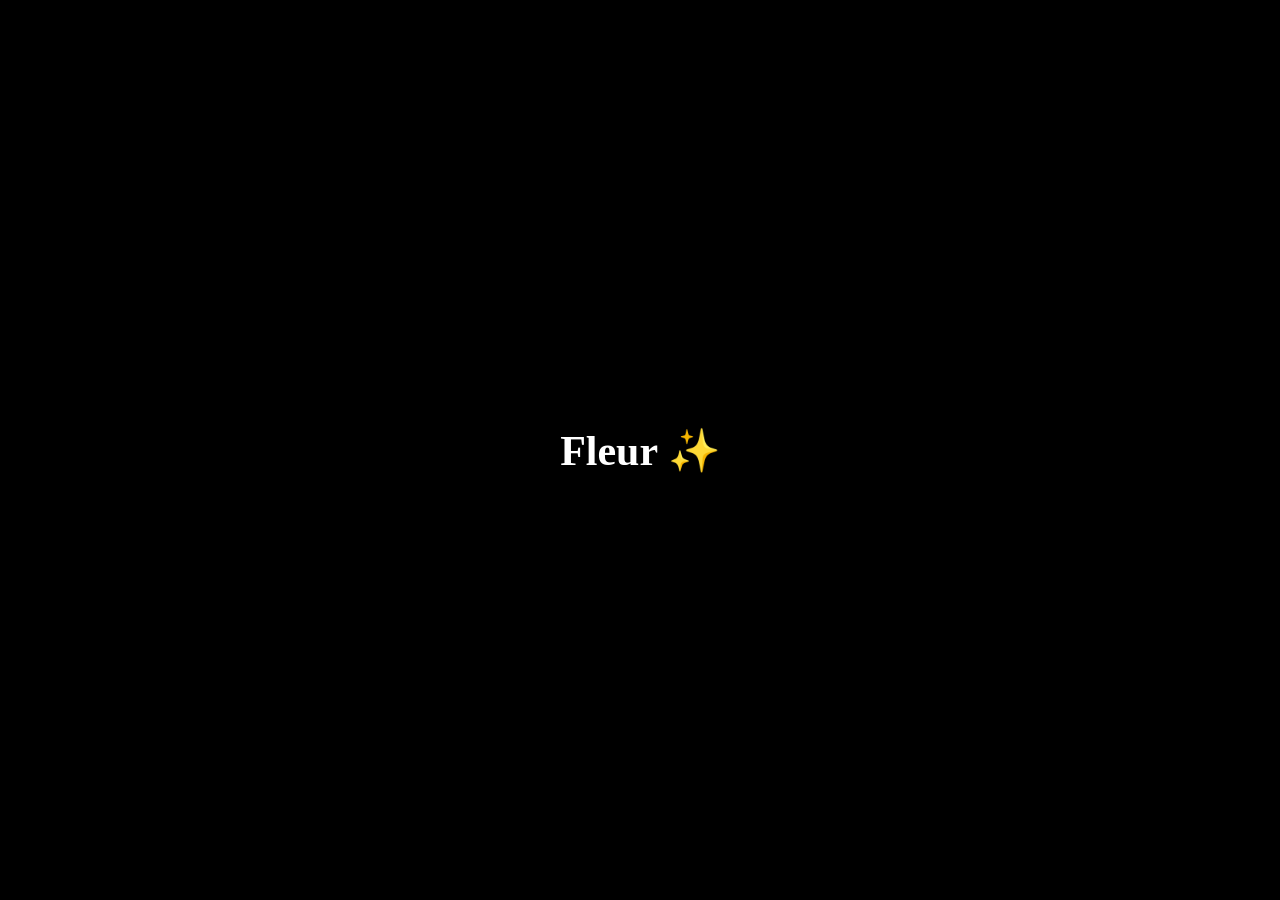
==== index.html @ 0f921c7a "Add files via upload" ====
<!DOCTYPE html>
<html>
<head>
<meta name="viewport" content="width=device-width, initial-scale=1.0">
<title>Fleur Aesthetics</title>
<link rel="stylesheet" href="style.css">
</head>

<body>

<!-- 🎬 INTRO -->
<div id="intro" class="intro">
  <h1 class="logo">Fleur ✨</h1>
</div>

<!-- BACKGROUND -->
<div class="bg"></div>

<!-- NAV -->
<nav class="nav">
  <h2 class="brand">Fleur</h2>
  <div class="links">
    <a href="index.html">Home</a>
    <a href="shop.html">Shop</a>
    <span onclick="openCart()">Cart (<span id="cart-count">0</span>)</span>
  </div>
</nav>

<!-- HERO -->
<section class="hero">
  <div class="hero-box">
    <h1>Luxury Aesthetic Store</h1>
    <p>Soft • Elegant • Premium</p>
    <a href="shop.html">
      <button class="premium-btn">Explore Collection</button>
    </a>
  </div>
</section>

<!-- 🛒 CART DRAWER -->
<div id="cartDrawer" class="cart-drawer">

  <div style="display:flex;justify-content:space-between;">
    <h3>Your Cart</h3>
    <button onclick="openCart()">✕</button>
  </div>

  <div id="cart-items"></div>
  <h4 id="total"></h4>

  <button onclick="checkout()">Order on WhatsApp</button>

</div>

<!-- 📱 MOBILE NAV -->
<div class="mobile-nav">
  <a href="index.html">🏠</a>
  <a href="shop.html">🛍️</a>
  <span onclick="openCart()">
    🛒 <span id="mobile-cart-count">0</span>
  </span>
</div>

<!-- SCRIPT -->
<script src="script.js"></script>

<!-- INTRO CONTROL -->
<script>
window.addEventListener("load", () => {
  const intro = document.getElementById("intro");
  setTimeout(() => intro.classList.add("fade-out"), 1200);
  setTimeout(() => intro.style.display = "none", 2000);
});
</script>

</body>
</html>
---- style.css ----
/* RESET */
* {
  margin: 0;
  padding: 0;
  box-sizing: border-box;
}

/* 🌸 BASE */
body {
  font-family: 'Inter', sans-serif;
  color: #fff;
  background: #0a0a0a;
  overflow-x: hidden;
}

/* 🎨 BACKGROUND */
.bg {
  position: fixed;
  width: 100%;
  height: 100%;
  background: url("images/bg.jpg") center/cover no-repeat;
  z-index: -2;
}

.bg::after {
  content: "";
  position: absolute;
  width: 100%;
  height: 100%;
  background: rgba(0,0,0,0.55);
}

/* ✨ FLOATING GLOW */
.bg::before {
  content: "";
  position: absolute;
  width: 400px;
  height: 400px;
  background: radial-gradient(circle, rgba(255,182,193,0.25), transparent);
  top: 30%;
  left: 35%;
  filter: blur(120px);
  animation: float 10s ease-in-out infinite;
}

@keyframes float {
  0%,100% { transform: translateY(0); }
  50% { transform: translateY(-40px); }
}

/* 💎 NAV */
.nav {
  position: fixed;
  top: 20px;
  left: 50%;
  transform: translateX(-50%);
  width: 85%;

  display: flex;
  justify-content: space-between;
  align-items: center;

  padding: 14px 28px;
  border-radius: 40px;

  background: rgba(255,255,255,0.05);
  backdrop-filter: blur(25px);

  box-shadow: 0 10px 40px rgba(0,0,0,0.3);
  z-index: 100;
}

.brand {
  font-family: 'Playfair Display', serif;
  font-size: 18px;
  letter-spacing: 1px;
}

/* LINKS */
.links a, .links span {
  margin-left: 20px;
  color: #ffd6e0;
  font-size: 14px;
  text-decoration: none;
  cursor: pointer;
  transition: 0.3s;
}

.links a:hover, .links span:hover {
  opacity: 0.7;
}

/* 💎 HERO */
.hero {
  height: 100vh;
  display: flex;
  justify-content: center;
  align-items: center;
}

/* GLASS CARD */
.hero-box {
  text-align: center;
  padding: 55px 45px;
  border-radius: 30px;

  background: rgba(255,255,255,0.06);
  backdrop-filter: blur(35px);

  box-shadow:
    0 15px 60px rgba(0,0,0,0.5),
    inset 0 0 30px rgba(255,255,255,0.05);

  max-width: 420px;
  width: 90%;

  animation: fadeUp 1s ease;
}

/* TITLE */
.hero-box h1 {
  font-family: 'Playfair Display', serif;
  font-size: 34px;
  margin-bottom: 10px;
}

/* SUBTEXT */
.hero-box p {
  opacity: 0.75;
  margin-bottom: 30px;
}

/* 💎 BUTTON */
.premium-btn {
  padding: 12px 28px;
  border-radius: 50px;
  border: none;

  background: linear-gradient(135deg, #ff8fab, #ffc2d1);
  color: white;

  cursor: pointer;
  transition: 0.4s;
}

.premium-btn:hover {
  transform: translateY(-2px) scale(1.05);
  box-shadow: 0 10px 25px rgba(255,150,180,0.4);
}

/* ✨ INTRO */
.intro {
  position: fixed;
  width: 100%;
  height: 100%;
  background: #000;
  display: flex;
  justify-content: center;
  align-items: center;
  z-index: 9999;
}

.logo {
  font-family: 'Playfair Display', serif;
  font-size: 42px;
  animation: zoomIn 1.2s ease;
}

/* ANIMATIONS */
@keyframes zoomIn {
  from { transform: scale(0.6); opacity: 0; }
  to { transform: scale(1); opacity: 1; }
}

.fade-out {
  animation: fadeOut 0.8s forwards;
}

@keyframes fadeOut {
  to { opacity: 0; }
}

@keyframes fadeUp {
  from { opacity: 0; transform: translateY(25px); }
  to { opacity: 1; transform: none; }
}

/* 🛍️ PRODUCTS */
.products {
  display: grid;
  grid-template-columns: repeat(auto-fit, minmax(220px,1fr));
  gap: 25px;
  padding: 120px 20px;
}

.card {
  background: rgba(255,255,255,0.05);
  border-radius: 20px;
  padding: 18px;
  text-align: center;
  backdrop-filter: blur(25px);
  transition: 0.3s;
  overflow: hidden;
}

.card:hover {
  transform: translateY(-6px);
}

/* IMAGE */
.card img {
  width: 100%;
  border-radius: 14px;
  margin-bottom: 10px;
  transition: 0.4s;
}

.card:hover img {
  transform: scale(1.08);
}

/* BUTTON */
.card button {
  margin-top: 10px;
  padding: 8px 16px;
  border-radius: 12px;
  border: none;
  background: linear-gradient(135deg,#ff8fab,#ffc2d1);
  color: white;
  cursor: pointer;
}

/* 🛒 CART */
.cart-drawer {
  position: fixed;
  right: -320px;
  top: 0;
  width: 300px;
  height: 100%;
  background: rgba(10,10,10,0.95);
  backdrop-filter: blur(20px);
  padding: 20px;
  transition: 0.3s;
  display: flex;
  flex-direction: column;
}

.cart-drawer.open {
  right: 0;
}

#cart-items {
  flex: 1;
  overflow-y: auto;
}

/* CART ITEM */
.cart-item {
  display: flex;
  gap: 10px;
  margin-bottom: 15px;
  align-items: center;
}

.cart-img {
  width: 50px;
  height: 50px;
  border-radius: 10px;
  object-fit: cover;
}

.cart-info {
  flex: 1;
  font-size: 13px;
}

.cart-right {
  text-align: right;
}

.remove {
  background: none;
  border: none;
  color: pink;
  cursor: pointer;
}

.qty {
  display: flex;
  gap: 5px;
  margin-top: 5px;
}

.qty button {
  border: none;
  padding: 2px 6px;
  background: pink;
  border-radius: 5px;
  cursor: pointer;
}

/* 📱 MOBILE */
@media(max-width:600px){
  .nav {
    width: 95%;
    padding: 12px;
  }

  .hero-box {
    padding: 40px 25px;
  }

  .hero-box h1 {
    font-size: 26px;
  }
}
/* 💎 POPUP */
.popup {
  position: fixed;
  top: 0;
  left: 0;
  width: 100%;
  height: 100%;
  background: rgba(0,0,0,0.6);
  display: flex;
  justify-content: center;
  align-items: center;
  z-index: 999;
}

/* BOX */
.popup-box {
  background: rgba(255,255,255,0.08);
  backdrop-filter: blur(30px);
  padding: 30px;
  border-radius: 20px;
  text-align: center;
  width: 280px;
  animation: fadeUp 0.4s ease;
}

/* IMAGE */
.popup-box img {
  width: 100%;
  border-radius: 12px;
  margin-bottom: 10px;
}

/* CLOSE */
.close {
  position: absolute;
  right: 20px;
  top: 15px;
  cursor: pointer;
}

/* PRICE */
.price {
  margin: 10px 0;
  opacity: 0.8;
}

/* BUTTON */
.popup-box button {
  padding: 10px 20px;
  border-radius: 10px;
  border: none;
  background: linear-gradient(45deg,#ff8fab,#ffc2d1);
  color: white;
  cursor: pointer;
}
/* 💖 CARD ACTIONS */
.card-actions {
  display: flex;
  justify-content: space-between;
  align-items: center;
  margin-top: 10px;
}

.card-actions span {
  cursor: pointer;
  font-size: 18px;
}

/* 💎 POPUP */
.popup {
  position: fixed;
  top: 0;
  left: 0;
  width: 100%;
  height: 100%;
  background: rgba(0,0,0,0.6);
  display: flex;
  justify-content: center;
  align-items: center;
  z-index: 999;
}

/* BOX */
.popup-box {
  background: rgba(255,255,255,0.08);
  backdrop-filter: blur(30px);
  padding: 25px;
  border-radius: 20px;
  text-align: center;
  width: 280px;
  position: relative;
}

/* CLOSE */
.close {
  position: absolute;
  right: 15px;
  top: 10px;
  cursor: pointer;
}

/* 🛍️ ZOOM */
.zoom-container {
  overflow: hidden;
  border-radius: 12px;
}

.zoom-img {
  width: 100%;
  transition: 0.3s;
}

/* BUTTON */
.popup-box button {
  margin-top: 10px;
  padding: 10px;
  border-radius: 10px;
  border: none;
  background: linear-gradient(45deg,#ff8fab,#ffc2d1);
  color: white;
  cursor: pointer;
}
/* 💎 CART DRAWER PREMIUM */
.cart-drawer {
  position: fixed;
  right: -340px;
  top: 0;
  width: 320px;
  height: 100%;

  background: rgba(20,20,20,0.95);
  backdrop-filter: blur(25px);

  padding: 20px;
  transition: 0.4s ease;

  display: flex;
  flex-direction: column;
}

.cart-drawer.open {
  right: 0;
}

/* SCROLL */
#cart-items {
  flex: 1;
  overflow-y: auto;
  margin-top: 10px;
}

/* ITEM */
.cart-item {
  display: flex;
  gap: 10px;
  margin-bottom: 15px;
  align-items: center;
}

/* IMAGE */
.cart-img {
  width: 55px;
  height: 55px;
  border-radius: 12px;
  object-fit: cover;
}

/* INFO */
.cart-info {
  flex: 1;
  font-size: 13px;
}

/* RIGHT */
.cart-right {
  text-align: right;
}

/* ❌ REMOVE */
.remove {
  background: none;
  border: none;
  color: #ff8fab;
  font-size: 16px;
  cursor: pointer;
}

/* QTY */
.qty {
  display: flex;
  gap: 5px;
  margin-top: 5px;
}

.qty button {
  border: none;
  padding: 2px 8px;
  border-radius: 6px;
  background: #ff8fab;
  color: black;
  cursor: pointer;
}

/* TOTAL */
#total {
  margin-top: 10px;
  font-weight: bold;
}

/* BUTTON */
.cart-drawer button {
  margin-top: 10px;
  padding: 10px;
  border-radius: 10px;
  border: none;
  background: linear-gradient(45deg,#ff8fab,#ffc2d1);
  color: white;
  cursor: pointer;
}
/* 📱 PREMIUM MOBILE NAV */
.mobile-nav {
  position: fixed;
  bottom: 20px;
  left: 50%;
  transform: translateX(-50%);

  width: 88%;
  padding: 14px;

  display: none;
  justify-content: space-around;
  align-items: center;

  background: rgba(255,255,255,0.07);
  backdrop-filter: blur(30px);

  border-radius: 40px;

  box-shadow:
    0 10px 40px rgba(0,0,0,0.4),
    inset 0 0 10px rgba(255,255,255,0.05);

  z-index: 999;
}

/* ICONS */
.mobile-nav a,
.mobile-nav span {
  color: #ffd6e0;
  font-size: 20px;
  text-decoration: none;
  cursor: pointer;
  transition: 0.3s;
}

.mobile-nav a:hover,
.mobile-nav span:hover {
  transform: scale(1.2);
}

/* CART COUNT */
#mobile-cart-count {
  font-size: 12px;
  margin-left: 4px;
}

/* SHOW ONLY MOBILE */
@media(max-width:768px){
  .mobile-nav {
    display: flex;
  }
}
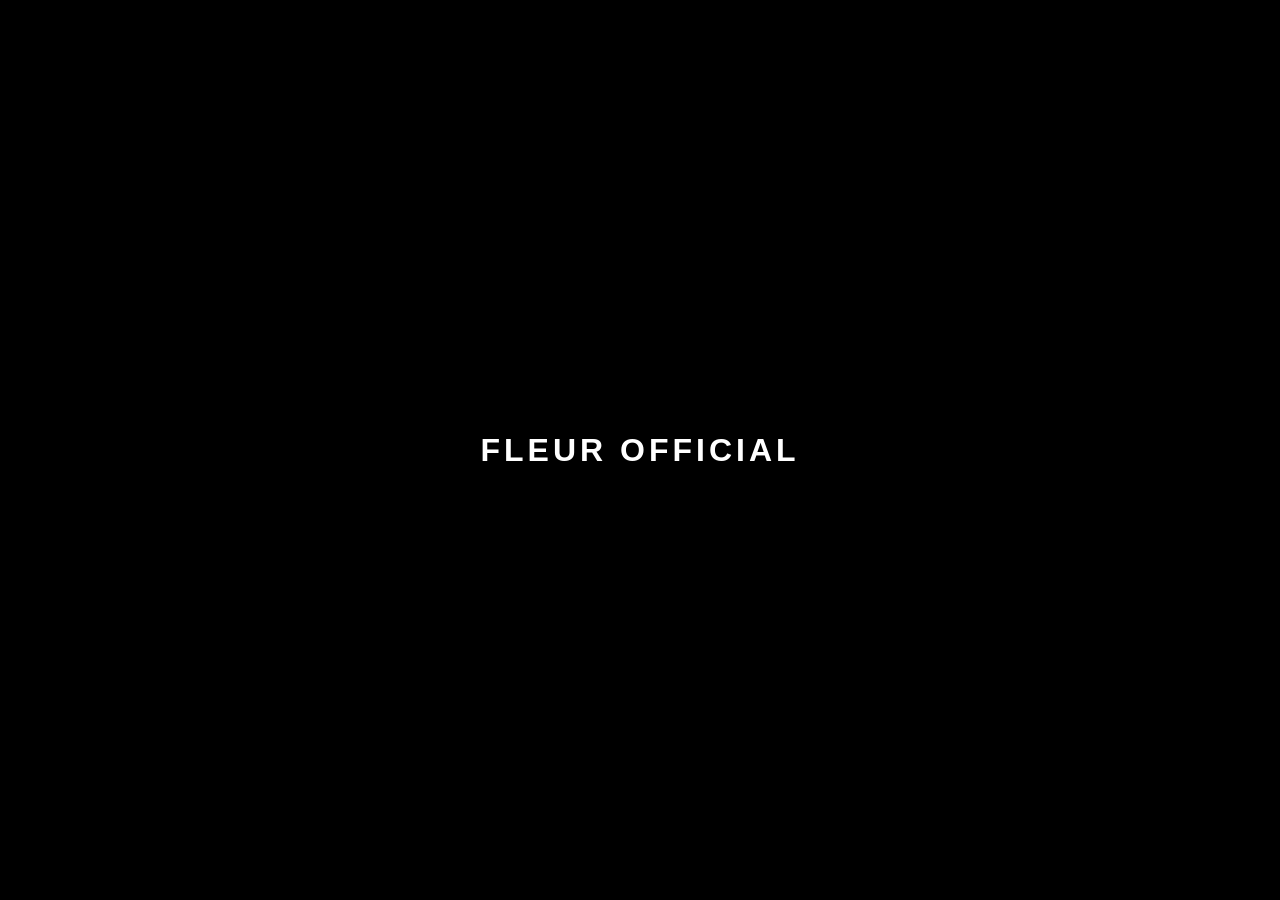
==== commit 7ecae5d3: "Update index.html" ====
--- a/index.html
+++ b/index.html
@@ -8,9 +8,9 @@
 
 <body>
 
-<!-- 🎬 INTRO -->
+<!-- 🎬 NETFLIX STYLE INTRO -->
 <div id="intro" class="intro">
-  <h1 class="logo">Fleur ✨</h1>
+  <h1 class="netflix-logo">FLEUR OFFICIAL</h1>
 </div>
 
 <!-- BACKGROUND -->
@@ -37,9 +37,8 @@
   </div>
 </section>
 
-<!-- 🛒 CART DRAWER -->
+<!-- 🛒 CART -->
 <div id="cartDrawer" class="cart-drawer">
-
   <div style="display:flex;justify-content:space-between;">
     <h3>Your Cart</h3>
     <button onclick="openCart()">✕</button>
@@ -49,27 +48,33 @@
   <h4 id="total"></h4>
 
   <button onclick="checkout()">Order on WhatsApp</button>
-
 </div>
 
 <!-- 📱 MOBILE NAV -->
 <div class="mobile-nav">
   <a href="index.html">🏠</a>
   <a href="shop.html">🛍️</a>
-  <span onclick="openCart()">
-    🛒 <span id="mobile-cart-count">0</span>
-  </span>
+  <span onclick="openCart()">🛒 <span id="mobile-cart-count">0</span></span>
 </div>
 
-<!-- SCRIPT -->
 <script src="script.js"></script>
 
-<!-- INTRO CONTROL -->
+<!-- 🎬 INTRO ANIMATION CONTROL -->
 <script>
 window.addEventListener("load", () => {
   const intro = document.getElementById("intro");
-  setTimeout(() => intro.classList.add("fade-out"), 1200);
-  setTimeout(() => intro.style.display = "none", 2000);
+
+  setTimeout(() => {
+    intro.classList.add("intro-animate");
+  }, 300);
+
+  setTimeout(() => {
+    intro.classList.add("fade-out");
+  }, 1800);
+
+  setTimeout(() => {
+    intro.style.display = "none";
+  }, 2500);
 });
 </script>
 
--- a/style.css
+++ b/style.css
@@ -3,17 +3,16 @@
   margin: 0;
   padding: 0;
   box-sizing: border-box;
-}
-
-/* 🌸 BASE */
+  font-family: 'Inter', sans-serif;
+}
+
 body {
-  font-family: 'Inter', sans-serif;
   color: #fff;
   background: #0a0a0a;
   overflow-x: hidden;
 }
 
-/* 🎨 BACKGROUND */
+/* 🌸 BACKGROUND */
 .bg {
   position: fixed;
   width: 100%;
@@ -38,9 +37,9 @@
   height: 400px;
   background: radial-gradient(circle, rgba(255,182,193,0.25), transparent);
   top: 30%;
-  left: 35%;
+  left: 30%;
   filter: blur(120px);
-  animation: float 10s ease-in-out infinite;
+  animation: float 8s ease-in-out infinite;
 }
 
 @keyframes float {
@@ -51,46 +50,24 @@
 /* 💎 NAV */
 .nav {
   position: fixed;
-  top: 20px;
+  top: 15px;
   left: 50%;
   transform: translateX(-50%);
-  width: 85%;
+  width: 88%;
+  padding: 12px 20px;
 
   display: flex;
   justify-content: space-between;
   align-items: center;
 
-  padding: 14px 28px;
   border-radius: 40px;
-
-  background: rgba(255,255,255,0.05);
+  background: rgba(255,255,255,0.06);
   backdrop-filter: blur(25px);
 
-  box-shadow: 0 10px 40px rgba(0,0,0,0.3);
   z-index: 100;
 }
 
-.brand {
-  font-family: 'Playfair Display', serif;
-  font-size: 18px;
-  letter-spacing: 1px;
-}
-
-/* LINKS */
-.links a, .links span {
-  margin-left: 20px;
-  color: #ffd6e0;
-  font-size: 14px;
-  text-decoration: none;
-  cursor: pointer;
-  transition: 0.3s;
-}
-
-.links a:hover, .links span:hover {
-  opacity: 0.7;
-}
-
-/* 💎 HERO */
+/* HERO */
 .hero {
   height: 100vh;
   display: flex;
@@ -98,423 +75,143 @@
   align-items: center;
 }
 
-/* GLASS CARD */
 .hero-box {
+  padding: 45px 30px;
+  border-radius: 30px;
   text-align: center;
-  padding: 55px 45px;
-  border-radius: 30px;
 
   background: rgba(255,255,255,0.06);
   backdrop-filter: blur(35px);
 
-  box-shadow:
-    0 15px 60px rgba(0,0,0,0.5),
-    inset 0 0 30px rgba(255,255,255,0.05);
-
-  max-width: 420px;
-  width: 90%;
-
+  box-shadow: 0 15px 50px rgba(0,0,0,0.5);
   animation: fadeUp 1s ease;
 }
 
-/* TITLE */
 .hero-box h1 {
-  font-family: 'Playfair Display', serif;
-  font-size: 34px;
+  font-size: 28px;
   margin-bottom: 10px;
 }
 
-/* SUBTEXT */
 .hero-box p {
   opacity: 0.75;
-  margin-bottom: 30px;
-}
-
-/* 💎 BUTTON */
+  margin-bottom: 20px;
+}
+
+/* BUTTON */
 .premium-btn {
-  padding: 12px 28px;
-  border-radius: 50px;
-  border: none;
-
-  background: linear-gradient(135deg, #ff8fab, #ffc2d1);
-  color: white;
-
-  cursor: pointer;
-  transition: 0.4s;
-}
-
-.premium-btn:hover {
-  transform: translateY(-2px) scale(1.05);
-  box-shadow: 0 10px 25px rgba(255,150,180,0.4);
-}
-
-/* ✨ INTRO */
-.intro {
-  position: fixed;
-  width: 100%;
-  height: 100%;
-  background: #000;
-  display: flex;
-  justify-content: center;
-  align-items: center;
-  z-index: 9999;
-}
-
-.logo {
-  font-family: 'Playfair Display', serif;
-  font-size: 42px;
-  animation: zoomIn 1.2s ease;
-}
-
-/* ANIMATIONS */
-@keyframes zoomIn {
-  from { transform: scale(0.6); opacity: 0; }
-  to { transform: scale(1); opacity: 1; }
-}
-
-.fade-out {
-  animation: fadeOut 0.8s forwards;
-}
-
-@keyframes fadeOut {
-  to { opacity: 0; }
-}
-
-@keyframes fadeUp {
-  from { opacity: 0; transform: translateY(25px); }
-  to { opacity: 1; transform: none; }
-}
-
-/* 🛍️ PRODUCTS */
-.products {
-  display: grid;
-  grid-template-columns: repeat(auto-fit, minmax(220px,1fr));
-  gap: 25px;
-  padding: 120px 20px;
-}
-
-.card {
-  background: rgba(255,255,255,0.05);
-  border-radius: 20px;
-  padding: 18px;
-  text-align: center;
-  backdrop-filter: blur(25px);
-  transition: 0.3s;
-  overflow: hidden;
-}
-
-.card:hover {
-  transform: translateY(-6px);
-}
-
-/* IMAGE */
-.card img {
-  width: 100%;
-  border-radius: 14px;
-  margin-bottom: 10px;
-  transition: 0.4s;
-}
-
-.card:hover img {
-  transform: scale(1.08);
-}
-
-/* BUTTON */
-.card button {
-  margin-top: 10px;
-  padding: 8px 16px;
-  border-radius: 12px;
+  padding: 12px 25px;
+  border-radius: 30px;
   border: none;
   background: linear-gradient(135deg,#ff8fab,#ffc2d1);
   color: white;
   cursor: pointer;
-}
-
-/* 🛒 CART */
+  transition: 0.4s;
+}
+
+.premium-btn:hover {
+  transform: scale(1.05);
+}
+
+/* PRODUCTS */
+.products {
+  display: grid;
+  grid-template-columns: repeat(auto-fit, minmax(200px,1fr));
+  gap: 20px;
+  padding: 120px 15px;
+}
+
+.card {
+  background: rgba(255,255,255,0.05);
+  border-radius: 20px;
+  padding: 15px;
+  text-align: center;
+  backdrop-filter: blur(25px);
+  transition: 0.3s;
+}
+
+.card:hover {
+  transform: translateY(-6px);
+}
+
+.card img {
+  width: 100%;
+  border-radius: 12px;
+}
+
+/* 🛒 CART (FULL MOBILE ANIMATION) */
 .cart-drawer {
   position: fixed;
-  right: -320px;
-  top: 0;
-  width: 300px;
-  height: 100%;
-  background: rgba(10,10,10,0.95);
-  backdrop-filter: blur(20px);
+  bottom: -100%;
+  left: 0;
+  width: 100%;
+  height: 90%;
+
+  background: rgba(15,15,15,0.98);
+  backdrop-filter: blur(30px);
+
   padding: 20px;
-  transition: 0.3s;
+  transition: 0.5s cubic-bezier(0.25,1,0.5,1);
+
+  border-radius: 25px 25px 0 0;
   display: flex;
   flex-direction: column;
+  z-index: 999;
 }
 
 .cart-drawer.open {
-  right: 0;
-}
-
+  bottom: 0;
+}
+
+/* HANDLE */
+.cart-drawer::before {
+  content: "";
+  width: 40px;
+  height: 5px;
+  background: #666;
+  border-radius: 10px;
+  margin: 0 auto 10px;
+}
+
+/* ITEMS */
 #cart-items {
   flex: 1;
   overflow-y: auto;
-}
-
-/* CART ITEM */
+  margin-top: 10px;
+}
+
+/* ITEM */
 .cart-item {
   display: flex;
+  align-items: center;
   gap: 10px;
   margin-bottom: 15px;
-  align-items: center;
-}
-
+}
+
+/* IMG */
 .cart-img {
   width: 50px;
   height: 50px;
   border-radius: 10px;
-  object-fit: cover;
-}
-
-.cart-info {
-  flex: 1;
-  font-size: 13px;
-}
-
-.cart-right {
-  text-align: right;
-}
-
+}
+
+/* QTY */
+.qty {
+  display: flex;
+  gap: 5px;
+}
+
+.qty button {
+  border: none;
+  background: #ff8fab;
+  padding: 4px 8px;
+  border-radius: 6px;
+}
+
+/* REMOVE */
 .remove {
   background: none;
   border: none;
   color: pink;
-  cursor: pointer;
-}
-
-.qty {
-  display: flex;
-  gap: 5px;
-  margin-top: 5px;
-}
-
-.qty button {
-  border: none;
-  padding: 2px 6px;
-  background: pink;
-  border-radius: 5px;
-  cursor: pointer;
-}
-
-/* 📱 MOBILE */
-@media(max-width:600px){
-  .nav {
-    width: 95%;
-    padding: 12px;
-  }
-
-  .hero-box {
-    padding: 40px 25px;
-  }
-
-  .hero-box h1 {
-    font-size: 26px;
-  }
-}
-/* 💎 POPUP */
-.popup {
-  position: fixed;
-  top: 0;
-  left: 0;
-  width: 100%;
-  height: 100%;
-  background: rgba(0,0,0,0.6);
-  display: flex;
-  justify-content: center;
-  align-items: center;
-  z-index: 999;
-}
-
-/* BOX */
-.popup-box {
-  background: rgba(255,255,255,0.08);
-  backdrop-filter: blur(30px);
-  padding: 30px;
-  border-radius: 20px;
-  text-align: center;
-  width: 280px;
-  animation: fadeUp 0.4s ease;
-}
-
-/* IMAGE */
-.popup-box img {
-  width: 100%;
-  border-radius: 12px;
-  margin-bottom: 10px;
-}
-
-/* CLOSE */
-.close {
-  position: absolute;
-  right: 20px;
-  top: 15px;
-  cursor: pointer;
-}
-
-/* PRICE */
-.price {
-  margin: 10px 0;
-  opacity: 0.8;
-}
-
-/* BUTTON */
-.popup-box button {
-  padding: 10px 20px;
-  border-radius: 10px;
-  border: none;
-  background: linear-gradient(45deg,#ff8fab,#ffc2d1);
-  color: white;
-  cursor: pointer;
-}
-/* 💖 CARD ACTIONS */
-.card-actions {
-  display: flex;
-  justify-content: space-between;
-  align-items: center;
-  margin-top: 10px;
-}
-
-.card-actions span {
-  cursor: pointer;
-  font-size: 18px;
-}
-
-/* 💎 POPUP */
-.popup {
-  position: fixed;
-  top: 0;
-  left: 0;
-  width: 100%;
-  height: 100%;
-  background: rgba(0,0,0,0.6);
-  display: flex;
-  justify-content: center;
-  align-items: center;
-  z-index: 999;
-}
-
-/* BOX */
-.popup-box {
-  background: rgba(255,255,255,0.08);
-  backdrop-filter: blur(30px);
-  padding: 25px;
-  border-radius: 20px;
-  text-align: center;
-  width: 280px;
-  position: relative;
-}
-
-/* CLOSE */
-.close {
-  position: absolute;
-  right: 15px;
-  top: 10px;
-  cursor: pointer;
-}
-
-/* 🛍️ ZOOM */
-.zoom-container {
-  overflow: hidden;
-  border-radius: 12px;
-}
-
-.zoom-img {
-  width: 100%;
-  transition: 0.3s;
-}
-
-/* BUTTON */
-.popup-box button {
-  margin-top: 10px;
-  padding: 10px;
-  border-radius: 10px;
-  border: none;
-  background: linear-gradient(45deg,#ff8fab,#ffc2d1);
-  color: white;
-  cursor: pointer;
-}
-/* 💎 CART DRAWER PREMIUM */
-.cart-drawer {
-  position: fixed;
-  right: -340px;
-  top: 0;
-  width: 320px;
-  height: 100%;
-
-  background: rgba(20,20,20,0.95);
-  backdrop-filter: blur(25px);
-
-  padding: 20px;
-  transition: 0.4s ease;
-
-  display: flex;
-  flex-direction: column;
-}
-
-.cart-drawer.open {
-  right: 0;
-}
-
-/* SCROLL */
-#cart-items {
-  flex: 1;
-  overflow-y: auto;
-  margin-top: 10px;
-}
-
-/* ITEM */
-.cart-item {
-  display: flex;
-  gap: 10px;
-  margin-bottom: 15px;
-  align-items: center;
-}
-
-/* IMAGE */
-.cart-img {
-  width: 55px;
-  height: 55px;
-  border-radius: 12px;
-  object-fit: cover;
-}
-
-/* INFO */
-.cart-info {
-  flex: 1;
-  font-size: 13px;
-}
-
-/* RIGHT */
-.cart-right {
-  text-align: right;
-}
-
-/* ❌ REMOVE */
-.remove {
-  background: none;
-  border: none;
-  color: #ff8fab;
-  font-size: 16px;
-  cursor: pointer;
-}
-
-/* QTY */
-.qty {
-  display: flex;
-  gap: 5px;
-  margin-top: 5px;
-}
-
-.qty button {
-  border: none;
-  padding: 2px 8px;
-  border-radius: 6px;
-  background: #ff8fab;
-  color: black;
-  cursor: pointer;
 }
 
 /* TOTAL */
@@ -523,66 +220,104 @@
   font-weight: bold;
 }
 
-/* BUTTON */
+/* CHECKOUT */
 .cart-drawer button {
-  margin-top: 10px;
-  padding: 10px;
-  border-radius: 10px;
+  padding: 12px;
+  border-radius: 15px;
   border: none;
-  background: linear-gradient(45deg,#ff8fab,#ffc2d1);
+  background: linear-gradient(135deg,#ff8fab,#ffc2d1);
   color: white;
-  cursor: pointer;
-}
-/* 📱 PREMIUM MOBILE NAV */
+  margin-bottom: 70px;
+}
+
+/* 📱 MOBILE NAV */
 .mobile-nav {
   position: fixed;
-  bottom: 20px;
+  bottom: 12px;
   left: 50%;
   transform: translateX(-50%);
-
-  width: 88%;
-  padding: 14px;
-
-  display: none;
+  width: 90%;
+
+  padding: 12px;
+  display: flex;
   justify-content: space-around;
-  align-items: center;
-
-  background: rgba(255,255,255,0.07);
-  backdrop-filter: blur(30px);
-
-  border-radius: 40px;
-
-  box-shadow:
-    0 10px 40px rgba(0,0,0,0.4),
-    inset 0 0 10px rgba(255,255,255,0.05);
-
-  z-index: 999;
+
+  background: rgba(255,255,255,0.08);
+  backdrop-filter: blur(25px);
+  border-radius: 30px;
+
+  z-index: 1000;
 }
 
 /* ICONS */
 .mobile-nav a,
 .mobile-nav span {
+  font-size: 20px;
   color: #ffd6e0;
-  font-size: 20px;
   text-decoration: none;
-  cursor: pointer;
-  transition: 0.3s;
-}
-
-.mobile-nav a:hover,
-.mobile-nav span:hover {
-  transform: scale(1.2);
-}
-
-/* CART COUNT */
-#mobile-cart-count {
-  font-size: 12px;
-  margin-left: 4px;
-}
-
-/* SHOW ONLY MOBILE */
-@media(max-width:768px){
-  .mobile-nav {
-    display: flex;
+}
+
+/* INTRO */
+.intro {
+  position: fixed;
+  width: 100%;
+  height: 100%;
+  background: black;
+  display: flex;
+  justify-content: center;
+  align-items: center;
+  z-index: 9999;
+}
+
+.logo {
+  font-size: 35px;
+  animation: zoom 1s ease;
+}
+
+@keyframes zoom {
+  from { transform: scale(0.6); opacity: 0; }
+  to { transform: scale(1); opacity: 1; }
+}
+
+.fade-out {
+  animation: fadeOut 0.8s forwards;
+}
+
+@keyframes fadeOut {
+  to { opacity: 0; }
+}
+
+@keyframes fadeUp {
+  from { opacity: 0; transform: translateY(20px); }
+  to { opacity: 1; }
+}
+/* 🎬 NETFLIX STYLE LOGO */
+.netflix-logo {
+  font-size: 32px;
+  letter-spacing: 4px;
+  color: white;
+  opacity: 0;
+  transform: scale(0.8);
+}
+
+/* ANIMATION */
+.intro-animate .netflix-logo {
+  animation: netflixReveal 1.5s ease forwards;
+}
+
+@keyframes netflixReveal {
+  0% {
+    opacity: 0;
+    letter-spacing: 10px;
+    transform: scale(1.2);
   }
-}
+  50% {
+    opacity: 1;
+    letter-spacing: 6px;
+  }
+  100% {
+    opacity: 1;
+    letter-spacing: 4px;
+    transform: scale(1);
+  }
+}
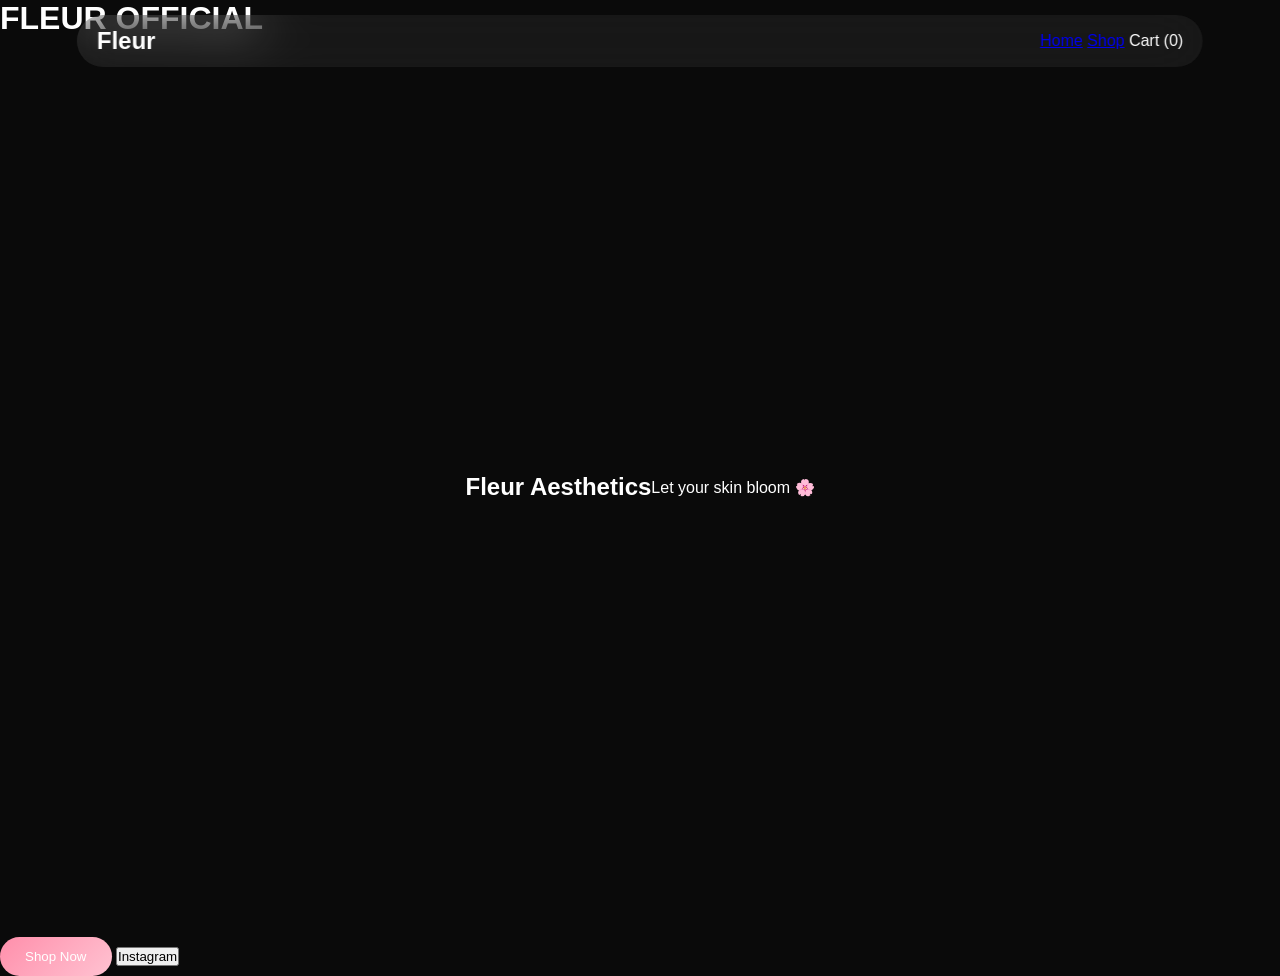
==== commit 99705fcd: "Update index.html" ====
--- a/index.html
+++ b/index.html
@@ -1,6 +1,7 @@
 <!DOCTYPE html>
 <html>
 <head>
+<meta charset="UTF-8">
 <meta name="viewport" content="width=device-width, initial-scale=1.0">
 <title>Fleur Aesthetics</title>
 <link rel="stylesheet" href="style.css">
@@ -8,18 +9,15 @@
 
 <body>
 
-<!-- 🎬 NETFLIX STYLE INTRO -->
-<div id="intro" class="intro">
-  <h1 class="netflix-logo">FLEUR OFFICIAL</h1>
+<!-- 🎬 NETFLIX INTRO -->
+<div id="intro">
+  <h1>FLEUR OFFICIAL</h1>
 </div>
-
-<!-- BACKGROUND -->
-<div class="bg"></div>
 
 <!-- NAV -->
 <nav class="nav">
-  <h2 class="brand">Fleur</h2>
-  <div class="links">
+  <h2>Fleur</h2>
+  <div>
     <a href="index.html">Home</a>
     <a href="shop.html">Shop</a>
     <span onclick="openCart()">Cart (<span id="cart-count">0</span>)</span>
@@ -28,54 +26,40 @@
 
 <!-- HERO -->
 <section class="hero">
-  <div class="hero-box">
-    <h1>Luxury Aesthetic Store</h1>
-    <p>Soft • Elegant • Premium</p>
-    <a href="shop.html">
-      <button class="premium-btn">Explore Collection</button>
-    </a>
-  </div>
+  <h1>Fleur Aesthetics</h1>
+  <p>Let your skin bloom 🌸</p>
 </section>
 
-<!-- 🛒 CART -->
+<div class="bottom-buttons">
+  <a href="shop.html"><button class="premium-btn">Shop Now</button></a>
+  <a href="https://instagram.com/_fleur.official_" target="_blank">
+    <button class="outline-btn">Instagram</button>
+  </a>
+</div>
+
+<!-- CART -->
 <div id="cartDrawer" class="cart-drawer">
-  <div style="display:flex;justify-content:space-between;">
-    <h3>Your Cart</h3>
-    <button onclick="openCart()">✕</button>
-  </div>
-
+  <h3>Your Cart</h3>
   <div id="cart-items"></div>
   <h4 id="total"></h4>
-
   <button onclick="checkout()">Order on WhatsApp</button>
-</div>
-
-<!-- 📱 MOBILE NAV -->
-<div class="mobile-nav">
-  <a href="index.html">🏠</a>
-  <a href="shop.html">🛍️</a>
-  <span onclick="openCart()">🛒 <span id="mobile-cart-count">0</span></span>
 </div>
 
 <script src="script.js"></script>
 
-<!-- 🎬 INTRO ANIMATION CONTROL -->
 <script>
-window.addEventListener("load", () => {
+window.onload = () => {
   const intro = document.getElementById("intro");
+  intro.classList.add("show");
 
   setTimeout(() => {
-    intro.classList.add("intro-animate");
-  }, 300);
-
-  setTimeout(() => {
-    intro.classList.add("fade-out");
+    intro.classList.add("hide");
   }, 1800);
 
   setTimeout(() => {
     intro.style.display = "none";
-  }, 2500);
-});
+  }, 2400);
+};
 </script>
 
 </body>
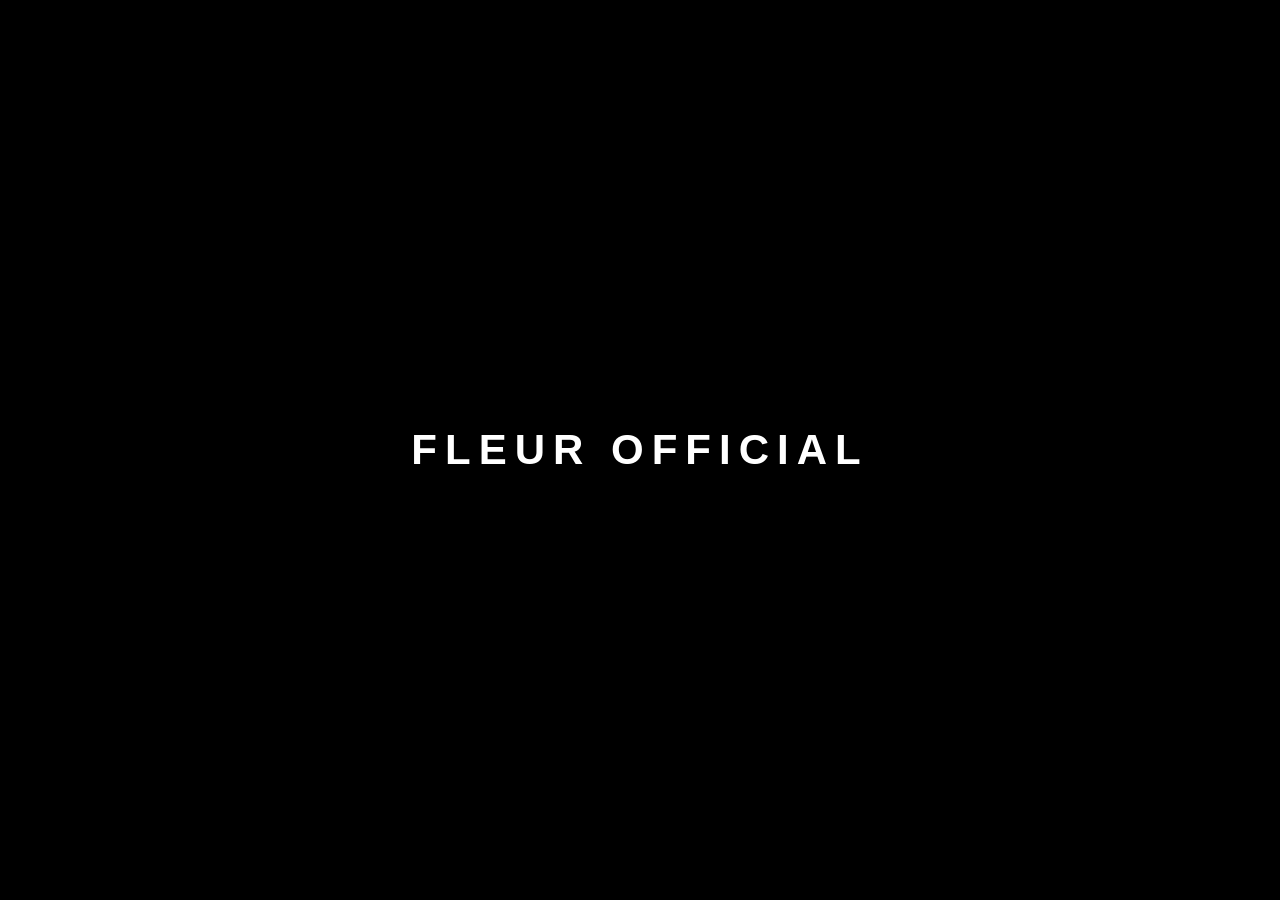
==== commit 6976efc2: "Update index.html" ====
--- a/index.html
+++ b/index.html
@@ -9,7 +9,6 @@
 
 <body>
 
-<!-- 🎬 NETFLIX INTRO -->
 <div id="intro">
   <h1>FLEUR OFFICIAL</h1>
 </div>
@@ -21,6 +20,7 @@
     <a href="index.html">Home</a>
     <a href="shop.html">Shop</a>
     <span onclick="openCart()">Cart (<span id="cart-count">0</span>)</span>
+    <button onclick="toggleTheme()" class="theme-toggle">🌙</button>
   </div>
 </nav>
 
@@ -52,13 +52,8 @@
   const intro = document.getElementById("intro");
   intro.classList.add("show");
 
-  setTimeout(() => {
-    intro.classList.add("hide");
-  }, 1800);
-
-  setTimeout(() => {
-    intro.style.display = "none";
-  }, 2400);
+  setTimeout(() => intro.classList.add("hide"), 1800);
+  setTimeout(() => intro.style.display = "none", 2400);
 };
 </script>
 
--- a/style.css
+++ b/style.css
@@ -1,264 +1,138 @@
-/* RESET */
+
 * {
   margin: 0;
   padding: 0;
   box-sizing: border-box;
-  font-family: 'Inter', sans-serif;
+  font-family: -apple-system, sans-serif;
 }
 
 body {
-  color: #fff;
-  background: #0a0a0a;
-  overflow-x: hidden;
-}
-
-/* 🌸 BACKGROUND */
-.bg {
-  position: fixed;
-  width: 100%;
-  height: 100%;
-  background: url("images/bg.jpg") center/cover no-repeat;
-  z-index: -2;
-}
-
-.bg::after {
-  content: "";
-  position: absolute;
-  width: 100%;
-  height: 100%;
-  background: rgba(0,0,0,0.55);
-}
-
-/* ✨ FLOATING GLOW */
-.bg::before {
-  content: "";
-  position: absolute;
-  width: 400px;
-  height: 400px;
-  background: radial-gradient(circle, rgba(255,182,193,0.25), transparent);
-  top: 30%;
-  left: 30%;
-  filter: blur(120px);
-  animation: float 8s ease-in-out infinite;
-}
-
-@keyframes float {
-  0%,100% { transform: translateY(0); }
-  50% { transform: translateY(-40px); }
-}
-
-/* 💎 NAV */
+  background: url("images/bg.jpg") center/cover no-repeat fixed;
+  color: #111;
+}
+
+/* NAV */
 .nav {
   position: fixed;
   top: 15px;
   left: 50%;
   transform: translateX(-50%);
-  width: 88%;
+  width: 95%;
   padding: 12px 20px;
-
   display: flex;
   justify-content: space-between;
-  align-items: center;
-
   border-radius: 40px;
-  background: rgba(255,255,255,0.06);
-  backdrop-filter: blur(25px);
-
-  z-index: 100;
+  background: rgba(255,255,255,0.8);
 }
 
 /* HERO */
 .hero {
-  height: 100vh;
-  display: flex;
+  height: 75vh;
+  display: flex;
+  flex-direction: column;
   justify-content: center;
   align-items: center;
-}
-
-.hero-box {
-  padding: 45px 30px;
-  border-radius: 30px;
   text-align: center;
-
-  background: rgba(255,255,255,0.06);
-  backdrop-filter: blur(35px);
-
-  box-shadow: 0 15px 50px rgba(0,0,0,0.5);
-  animation: fadeUp 1s ease;
-}
-
-.hero-box h1 {
-  font-size: 28px;
-  margin-bottom: 10px;
-}
-
-.hero-box p {
-  opacity: 0.75;
-  margin-bottom: 20px;
-}
-
-/* BUTTON */
+}
+
+.hero h1 {
+  font-size: 40px;
+}
+
+.hero p {
+  margin-top: 10px;
+}
+
+/* BUTTONS */
+.bottom-buttons {
+  display: flex;
+  justify-content: center;
+  gap: 10px;
+  margin-bottom: 50px;
+}
+
+button {
+  padding: 10px 20px;
+  border-radius: 999px;
+  cursor: pointer;
+}
+
 .premium-btn {
-  padding: 12px 25px;
-  border-radius: 30px;
+  background: #111;
+  color: white;
   border: none;
-  background: linear-gradient(135deg,#ff8fab,#ffc2d1);
-  color: white;
-  cursor: pointer;
-  transition: 0.4s;
-}
-
-.premium-btn:hover {
-  transform: scale(1.05);
+}
+
+.outline-btn {
+  border: 1px solid #111;
+  background: transparent;
 }
 
 /* PRODUCTS */
 .products {
+  padding: 100px 20px;
   display: grid;
-  grid-template-columns: repeat(auto-fit, minmax(200px,1fr));
-  gap: 20px;
-  padding: 120px 15px;
+  grid-template-columns: repeat(auto-fit, minmax(160px,1fr));
+  gap: 15px;
 }
 
 .card {
-  background: rgba(255,255,255,0.05);
-  border-radius: 20px;
-  padding: 15px;
+  background: rgba(255,255,255,0.85);
+  padding: 12px;
+  border-radius: 15px;
   text-align: center;
-  backdrop-filter: blur(25px);
-  transition: 0.3s;
-}
-
-.card:hover {
-  transform: translateY(-6px);
 }
 
 .card img {
   width: 100%;
-  border-radius: 12px;
-}
-
-/* 🛒 CART (FULL MOBILE ANIMATION) */
+  border-radius: 10px;
+}
+
+/* CART */
 .cart-drawer {
   position: fixed;
   bottom: -100%;
-  left: 0;
   width: 100%;
-  height: 90%;
-
-  background: rgba(15,15,15,0.98);
-  backdrop-filter: blur(30px);
-
-  padding: 20px;
-  transition: 0.5s cubic-bezier(0.25,1,0.5,1);
-
+  height: 70%;
+  background: rgba(255,255,255,0.95);
+  padding: 15px;
   border-radius: 25px 25px 0 0;
-  display: flex;
-  flex-direction: column;
-  z-index: 999;
+  transition: 0.4s;
 }
 
 .cart-drawer.open {
   bottom: 0;
 }
 
-/* HANDLE */
-.cart-drawer::before {
-  content: "";
-  width: 40px;
-  height: 5px;
-  background: #666;
-  border-radius: 10px;
-  margin: 0 auto 10px;
-}
-
-/* ITEMS */
-#cart-items {
-  flex: 1;
-  overflow-y: auto;
-  margin-top: 10px;
-}
-
-/* ITEM */
 .cart-item {
   display: flex;
   align-items: center;
   gap: 10px;
-  margin-bottom: 15px;
-}
-
-/* IMG */
+  margin-bottom: 10px;
+}
+
 .cart-img {
   width: 50px;
   height: 50px;
-  border-radius: 10px;
-}
-
-/* QTY */
-.qty {
+  border-radius: 8px;
+}
+
+.qty-box {
   display: flex;
   gap: 5px;
 }
 
-.qty button {
+.qty-box button {
+  width: 28px;
+  height: 28px;
+  background: black;
+  color: white;
   border: none;
-  background: #ff8fab;
-  padding: 4px 8px;
   border-radius: 6px;
 }
 
-/* REMOVE */
-.remove {
-  background: none;
-  border: none;
-  color: pink;
-}
-
-/* TOTAL */
-#total {
-  margin-top: 10px;
-  font-weight: bold;
-}
-
-/* CHECKOUT */
-.cart-drawer button {
-  padding: 12px;
-  border-radius: 15px;
-  border: none;
-  background: linear-gradient(135deg,#ff8fab,#ffc2d1);
-  color: white;
-  margin-bottom: 70px;
-}
-
-/* 📱 MOBILE NAV */
-.mobile-nav {
-  position: fixed;
-  bottom: 12px;
-  left: 50%;
-  transform: translateX(-50%);
-  width: 90%;
-
-  padding: 12px;
-  display: flex;
-  justify-content: space-around;
-
-  background: rgba(255,255,255,0.08);
-  backdrop-filter: blur(25px);
-  border-radius: 30px;
-
-  z-index: 1000;
-}
-
-/* ICONS */
-.mobile-nav a,
-.mobile-nav span {
-  font-size: 20px;
-  color: #ffd6e0;
-  text-decoration: none;
-}
-
-/* INTRO */
-.intro {
+/* 🎬 NETFLIX INTRO FIXED */
+#intro {
   position: fixed;
   width: 100%;
   height: 100%;
@@ -269,55 +143,289 @@
   z-index: 9999;
 }
 
-.logo {
-  font-size: 35px;
-  animation: zoom 1s ease;
-}
-
-@keyframes zoom {
-  from { transform: scale(0.6); opacity: 0; }
-  to { transform: scale(1); opacity: 1; }
-}
-
-.fade-out {
-  animation: fadeOut 0.8s forwards;
+#intro h1 {
+  font-size: 42px;
+  color: white;
+  letter-spacing: 15px;
+  opacity: 0;
+}
+
+#intro.show h1 {
+  animation: netflix 1.5s forwards;
+}
+
+#intro.hide {
+  animation: fadeOut 0.6s forwards;
+}
+
+@keyframes netflix {
+  0% { opacity: 0; letter-spacing: 25px; }
+  100% { opacity: 1; letter-spacing: 8px; }
 }
 
 @keyframes fadeOut {
   to { opacity: 0; }
 }
 
-@keyframes fadeUp {
-  from { opacity: 0; transform: translateY(20px); }
-  to { opacity: 1; }
-}
-/* 🎬 NETFLIX STYLE LOGO */
-.netflix-logo {
-  font-size: 32px;
-  letter-spacing: 4px;
+/* 📱 RESPONSIVE */
+@media(max-width:600px){
+  .hero h1 {
+    font-size: 28px;
+  }
+
+  .nav {
+    font-size: 14px;
+  }
+}
+/* 🔥 CART BOUNCE */
+@keyframes bounce {
+  0% { transform: scale(1); }
+  50% { transform: scale(1.4); }
+  100% { transform: scale(1); }
+}
+
+.cart-bounce {
+  animation: bounce 0.3s ease;
+}
+/* ✨ FLOATING TOAST */
+.toast {
+  position: fixed;
+  bottom: 30px;
+  left: 50%;
+  transform: translateX(-50%) translateY(40px);
+  background: rgba(0,0,0,0.85);
   color: white;
+  padding: 12px 20px;
+  border-radius: 999px;
+  font-size: 14px;
   opacity: 0;
-  transform: scale(0.8);
-}
-
-/* ANIMATION */
-.intro-animate .netflix-logo {
-  animation: netflixReveal 1.5s ease forwards;
-}
-
-@keyframes netflixReveal {
-  0% {
-    opacity: 0;
-    letter-spacing: 10px;
-    transform: scale(1.2);
-  }
-  50% {
-    opacity: 1;
-    letter-spacing: 6px;
-  }
-  100% {
-    opacity: 1;
-    letter-spacing: 4px;
-    transform: scale(1);
-  }
-}
+  transition: all 0.4s cubic-bezier(.22,1,.36,1);
+  z-index: 9999;
+  backdrop-filter: blur(10px);
+}
+
+/* SHOW */
+.toast.show {
+  opacity: 1;
+  transform: translateX(-50%) translateY(0);
+}
+
+/* 📱 MOBILE SAFE */
+@media(max-width:600px){
+  .toast {
+    bottom: 20px;
+    font-size: 13px;
+    padding: 10px 16px;
+  }
+}
+/* 🔥 GLOBAL RESPONSIVE IMPROVEMENTS */
+.container {
+  width: 90%;
+  max-width: 1200px;
+  margin: auto;
+}
+
+/* NAV FIX */
+.nav {
+  backdrop-filter: blur(10px);
+  flex-wrap: wrap;
+  gap: 10px;
+}
+
+/* HERO IMPROVE */
+.hero h1 {
+  font-size: clamp(26px, 5vw, 48px);
+}
+
+.hero p {
+  font-size: clamp(14px, 2.5vw, 18px);
+}
+
+/* BUTTON FIX */
+button {
+  font-size: 14px;
+}
+
+/* PRODUCT GRID BETTER */
+.products {
+  grid-template-columns: repeat(auto-fit, minmax(180px, 1fr));
+}
+
+/* CARD IMPROVE */
+.card {
+  transition: transform 0.2s ease;
+}
+.card:hover {
+  transform: translateY(-5px);
+}
+
+/* CART DRAWER (PREMIUM LOOK) */
+.cart-drawer {
+  max-width: 500px;
+  left: 50%;
+  transform: translateX(-50%);
+  height: 75%;
+  box-shadow: 0 -10px 30px rgba(0,0,0,0.1);
+}
+
+/* CART PAGE */
+.cart-page {
+  padding: 120px 20px 40px;
+  max-width: 600px;
+  margin: auto;
+}
+
+.cart-page h2 {
+  margin-bottom: 20px;
+}
+
+.cart-item {
+  justify-content: space-between;
+}
+
+/* MOBILE CTA FIX */
+.cart-page button {
+  width: 100%;
+  margin-top: 20px;
+}
+
+/* CHECKOUT FORM */
+.checkout {
+  max-width: 500px;
+  margin: 120px auto;
+  padding: 20px;
+  display: flex;
+  flex-direction: column;
+  gap: 12px;
+}
+
+.checkout input {
+  padding: 12px;
+  border-radius: 10px;
+  border: 1px solid #ddd;
+}
+
+/* 🔥 MOBILE OPTIMIZATION */
+@media (max-width: 600px) {
+
+  .nav {
+    padding: 10px 15px;
+  }
+
+  .products {
+    padding: 90px 10px;
+    gap: 10px;
+  }
+
+  .card {
+    padding: 10px;
+  }
+
+  .cart-drawer {
+    width: 100%;
+    border-radius: 20px 20px 0 0;
+  }
+
+  .bottom-buttons {
+    flex-direction: column;
+    align-items: center;
+  }
+
+  .bottom-buttons button {
+    width: 90%;
+  }
+}
+/* 💎 GLASSMORPHISM CORE */
+.glass {
+  background: rgba(255, 255, 255, 0.15);
+  backdrop-filter: blur(14px);
+  -webkit-backdrop-filter: blur(14px);
+  border-radius: 20px;
+  border: 1px solid rgba(255,255,255,0.2);
+  box-shadow: 0 8px 30px rgba(0,0,0,0.1);
+}
+
+/* 🌟 NAV GLASS */
+.nav {
+  background: rgba(255,255,255,0.2);
+  backdrop-filter: blur(12px);
+  border: 1px solid rgba(255,255,255,0.3);
+}
+
+/* 🌟 HERO GLASS TEXT */
+.hero {
+  backdrop-filter: blur(6px);
+}
+
+/* 💎 PRODUCT CARD GLASS */
+.card {
+  background: rgba(255,255,255,0.25);
+  backdrop-filter: blur(10px);
+  border: 1px solid rgba(255,255,255,0.3);
+  box-shadow: 0 8px 25px rgba(0,0,0,0.08);
+  transition: all 0.3s ease;
+}
+
+.card:hover {
+  transform: translateY(-6px) scale(1.02);
+  box-shadow: 0 15px 40px rgba(0,0,0,0.15);
+}
+
+/* 💎 CART DRAWER GLASS */
+.cart-drawer {
+  background: rgba(255,255,255,0.2);
+  backdrop-filter: blur(18px);
+  border-top: 1px solid rgba(255,255,255,0.3);
+}
+
+/* 💎 CART ITEMS */
+.cart-item {
+  background: rgba(255,255,255,0.3);
+  padding: 10px;
+  border-radius: 12px;
+}
+
+/* 💎 BUTTON PREMIUM STYLE */
+.premium-btn {
+  background: rgba(0,0,0,0.7);
+  backdrop-filter: blur(10px);
+  border: 1px solid rgba(255,255,255,0.2);
+  transition: all 0.3s ease;
+}
+
+.premium-btn:hover {
+  background: black;
+  transform: scale(1.05);
+}
+
+/* 💎 OUTLINE BUTTON */
+.outline-btn {
+  background: rgba(255,255,255,0.2);
+  backdrop-filter: blur(10px);
+  border: 1px solid rgba(0,0,0,0.2);
+}
+
+/* 💎 CHECKOUT GLASS */
+.checkout {
+  background: rgba(255,255,255,0.2);
+  backdrop-filter: blur(15px);
+  border-radius: 20px;
+}
+
+/* 💎 INPUT STYLE */
+.checkout input {
+  background: rgba(255,255,255,0.4);
+  border: none;
+  backdrop-filter: blur(8px);
+}
+
+/* 💎 TOAST UPGRADE */
+.toast {
+  background: rgba(0,0,0,0.6);
+  backdrop-filter: blur(10px);
+}
+
+/* ✨ SMOOTH TEXT LOOK */
+body {
+  -webkit-font-smoothing: antialiased;
+}
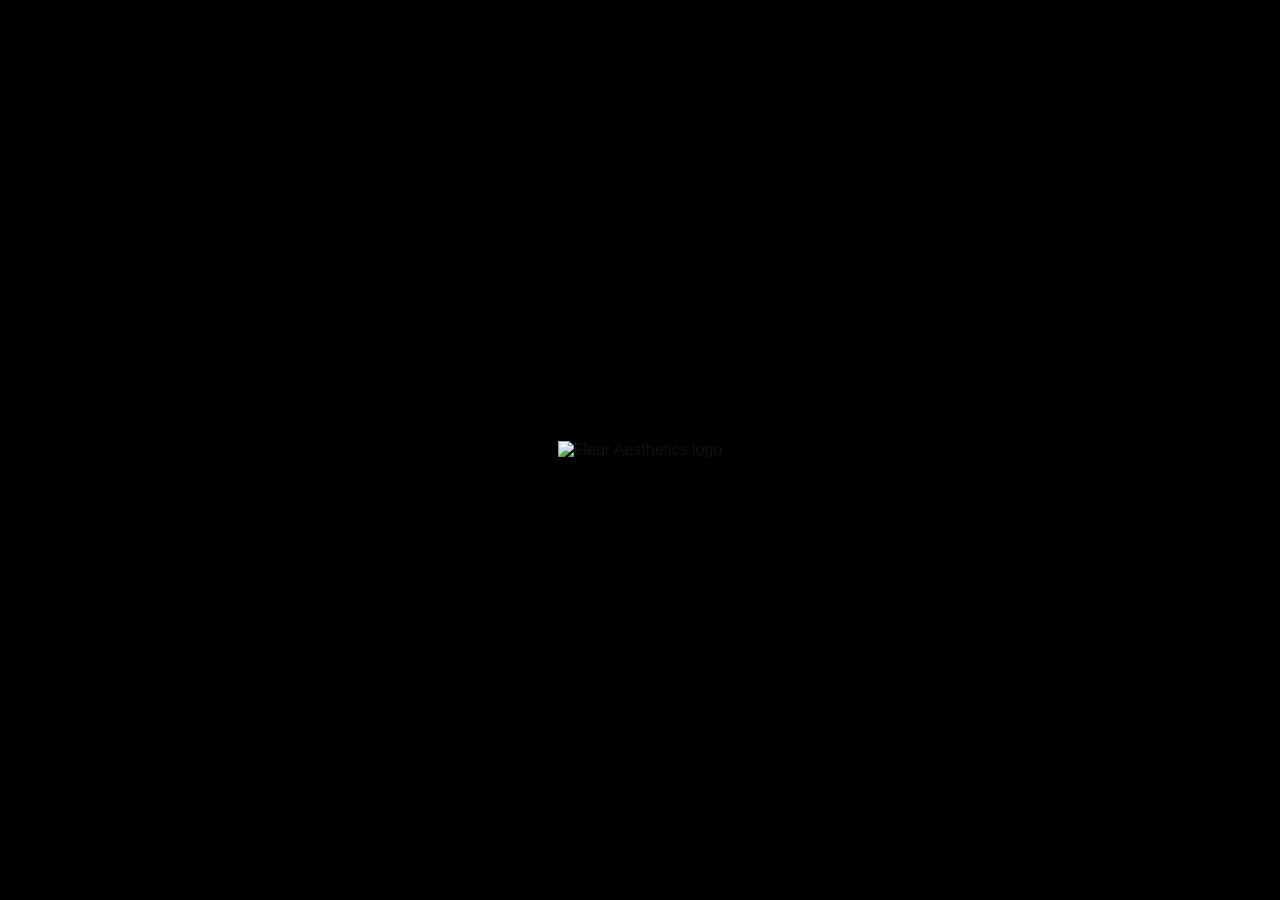
==== commit e282044d: "Update index.html" ====
--- a/index.html
+++ b/index.html
@@ -1,21 +1,24 @@
 <!DOCTYPE html>
-<html>
+<html lang="en">
 <head>
-<meta charset="UTF-8">
-<meta name="viewport" content="width=device-width, initial-scale=1.0">
+<meta charset="UTF-8" />
+<meta name="viewport" content="width=device-width, initial-scale=1.0" />
 <title>Fleur Aesthetics</title>
-<link rel="stylesheet" href="style.css">
+<meta name="description" content="Fleur Aesthetics – Premium skincare products." />
+<link rel="icon" href="images/logo.png" />
+<link rel="stylesheet" href="style.css" />
 </head>
-
 <body>
 
 <div id="intro">
-  <h1>FLEUR OFFICIAL</h1>
+  <img src="images/logo.png" alt="Fleur Aesthetics logo" class="intro-logo" />
 </div>
 
-<!-- NAV -->
 <nav class="nav">
-  <h2>Fleur</h2>
+  <div class="brand">
+    <img src="images/logo.png" alt="Fleur logo" class="nav-logo" />
+    <h2>Fleur</h2>
+  </div>
   <div>
     <a href="index.html">Home</a>
     <a href="shop.html">Shop</a>
@@ -24,7 +27,6 @@
   </div>
 </nav>
 
-<!-- HERO -->
 <section class="hero">
   <h1>Fleur Aesthetics</h1>
   <p>Let your skin bloom 🌸</p>
@@ -32,12 +34,9 @@
 
 <div class="bottom-buttons">
   <a href="shop.html"><button class="premium-btn">Shop Now</button></a>
-  <a href="https://instagram.com/_fleur.official_" target="_blank">
-    <button class="outline-btn">Instagram</button>
-  </a>
+  <a href="https://instagram.com/_fleur.official_" target="_blank"><button class="outline-btn">Instagram</button></a>
 </div>
 
-<!-- CART -->
 <div id="cartDrawer" class="cart-drawer">
   <h3>Your Cart</h3>
   <div id="cart-items"></div>
@@ -46,16 +45,13 @@
 </div>
 
 <script src="script.js"></script>
-
 <script>
 window.onload = () => {
   const intro = document.getElementById("intro");
   intro.classList.add("show");
-
   setTimeout(() => intro.classList.add("hide"), 1800);
   setTimeout(() => intro.style.display = "none", 2400);
 };
 </script>
-
 </body>
 </html>
--- a/style.css
+++ b/style.css
@@ -1,3 +1,4 @@
+
 
 * {
   margin: 0;
@@ -11,7 +12,7 @@
   color: #111;
 }
 
-/* NAV */
+/* NAV  */
 .nav {
   position: fixed;
   top: 15px;
@@ -429,3 +430,217 @@
 body {
   -webkit-font-smoothing: antialiased;
 }
+/* 🔥 CART UPGRADE */
+.cart-items {
+  display: flex;
+  flex-direction: column;
+  gap: 12px;
+}
+
+.cart-item {
+  display: flex;
+  align-items: center;
+  justify-content: space-between;
+  gap: 10px;
+  background: rgba(255,255,255,0.4);
+  padding: 12px;
+  border-radius: 14px;
+  backdrop-filter: blur(10px);
+}
+
+.cart-left {
+  display: flex;
+  align-items: center;
+  gap: 10px;
+}
+
+.cart-img {
+  width: 55px;
+  height: 55px;
+  object-fit: cover;
+}
+
+.cart-info {
+  display: flex;
+  flex-direction: column;
+}
+
+.cart-info h4 {
+  font-size: 14px;
+}
+
+.cart-info p {
+  font-size: 13px;
+  opacity: 0.7;
+}
+
+/* 🔥 FOOTER */
+.cart-footer {
+  margin-top: 20px;
+  border-top: 1px solid rgba(0,0,0,0.1);
+  padding-top: 15px;
+}
+
+/* 🔥 EMPTY STATE */
+.empty-cart {
+  text-align: center;
+  padding: 40px 0;
+  opacity: 0.7;
+}
+
+/* 🔥 BIG BUTTON */
+.big-btn {
+  width: 100%;
+  margin-top: 10px;
+  padding: 14px;
+  font-size: 15px;
+}
+
+/* 🔥 CHECKOUT FORM */
+.form-group {
+  display: flex;
+  flex-direction: column;
+  gap: 6px;
+}
+
+.form-group label {
+  font-size: 13px;
+  opacity: 0.7;
+}
+/* 🔥 IMAGE HOVER EFFECT */
+.img-box {
+  overflow: hidden;
+  border-radius: 10px;
+}
+
+.img-box img {
+  width: 100%;
+  transition: transform 0.4s ease;
+}
+
+.img-box:hover img {
+  transform: scale(1.1);
+}
+/* 🔥 PRODUCT POPUP */
+.product-popup {
+  position: fixed;
+  top: 0;
+  left: 0;
+  width: 100%;
+  height: 100%;
+  background: rgba(0,0,0,0.6);
+  display: flex;
+  justify-content: center;
+  align-items: center;
+  z-index: 9999;
+  padding: 15px;
+}
+
+.popup-content {
+  background: rgba(255,255,255,0.95);
+  backdrop-filter: blur(15px);
+  border-radius: 20px;
+  padding: 20px;
+  width: 100%;
+  max-width: 400px;
+  text-align: center;
+  position: relative;
+}
+
+.close-btn {
+  position: absolute;
+  top: 10px;
+  right: 15px;
+  cursor: pointer;
+  font-size: 20px;
+}
+
+.popup-img img {
+  width: 100%;
+  border-radius: 15px;
+}
+
+.popup-thumbs {
+  display: flex;
+  gap: 8px;
+  margin: 10px 0;
+  justify-content: center;
+}
+
+.popup-thumbs img {
+  width: 50px;
+  height: 50px;
+  border-radius: 8px;
+  cursor: pointer;
+  object-fit: cover;
+}
+
+/* 📱 MOBILE PERFECT */
+@media (max-width: 600px) {
+  .popup-content {
+    max-width: 95%;
+    padding: 15px;
+  }
+
+  .popup-thumbs img {
+    width: 45px;
+    height: 45px;
+  }
+}
+/* 🔍 ZOOM */
+.zoomed {
+  transform: scale(1.8);
+  cursor: zoom-out;
+}
+
+/* ✨ SMOOTH IMAGE */
+.popup-img img {
+  transition: transform 0.3s ease;
+}
+
+/* 🚀 FLY IMAGE */
+.card img {
+  transition: transform 0.3s ease;
+}
+/* 🌙 THEME TOGGLE BUTTON */
+.theme-toggle {
+  border: none;
+  background: rgba(0,0,0,0.1);
+  padding: 6px 10px;
+  border-radius: 999px;
+  cursor: pointer;
+}
+
+/* 🌑 DARK MODE */
+body.dark {
+  background: #0f0f0f;
+  color: white;
+}
+
+/* NAV DARK */
+body.dark .nav {
+  background: rgba(0,0,0,0.6);
+  color: white;
+}
+
+/* CARD DARK */
+body.dark .card {
+  background: rgba(0,0,0,0.4);
+  color: white;
+}
+
+/* CART DARK */
+body.dark .cart-drawer,
+body.dark .cart-item,
+body.dark .checkout,
+body.dark .glass {
+  background: rgba(0,0,0,0.5);
+  color: white;
+}
+
+/* BUTTON DARK */
+body.dark .premium-btn {
+  background: white;
+  color: black;
+}
+
